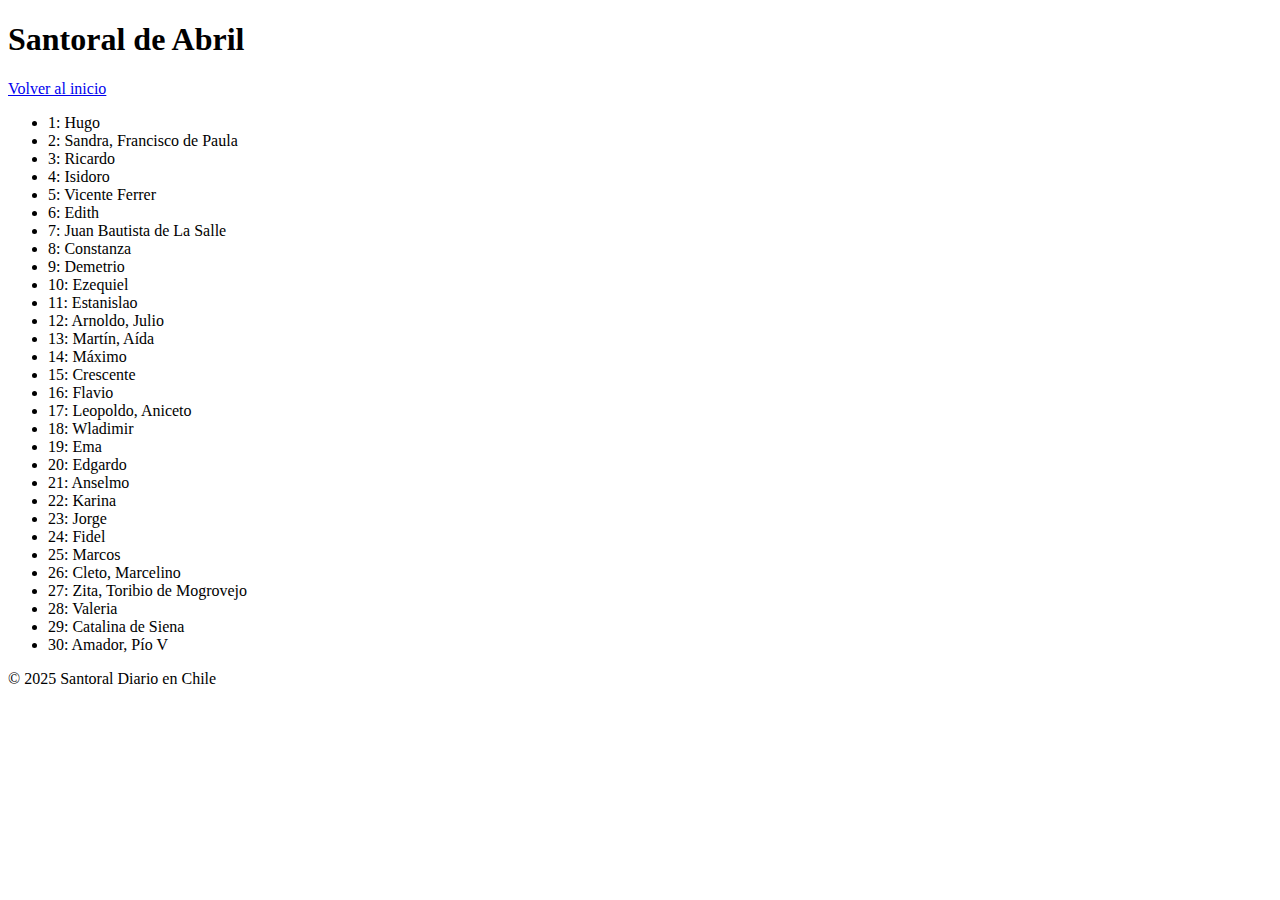
==== abril.html @ b9b12a97 "Create abril.html" ====
<!DOCTYPE html>
<html lang="es">
<head>
  <meta charset="UTF-8">
  <meta name="viewport" content="width=device-width, initial-scale=1.0">
  <title>Santoral de Abril</title>
  <link rel="stylesheet" href="styles.css">
</head>
<body>
  <header>
    <h1>Santoral de Abril</h1>
    <nav><a href="index.html">Volver al inicio</a></nav>
  </header>
  <main>
    <ul>
      <li>1: Hugo</li>
      <li>2: Sandra, Francisco de Paula</li>
      <li>3: Ricardo</li>
      <li>4: Isidoro</li>
      <li>5: Vicente Ferrer</li>
      <li>6: Edith</li>
      <li>7: Juan Bautista de La Salle</li>
      <li>8: Constanza</li>
      <li>9: Demetrio</li>
      <li>10: Ezequiel</li>
      <li>11: Estanislao</li>
      <li>12: Arnoldo, Julio</li>
      <li>13: Martín, Aída</li>
      <li>14: Máximo</li>
      <li>15: Crescente</li>
      <li>16: Flavio</li>
      <li>17: Leopoldo, Aniceto</li>
      <li>18: Wladimir</li>
      <li>19: Ema</li>
      <li>20: Edgardo</li>
      <li>21: Anselmo</li>
      <li>22: Karina</li>
      <li>23: Jorge</li>
      <li>24: Fidel</li>
      <li>25: Marcos</li>
      <li>26: Cleto, Marcelino</li>
      <li>27: Zita, Toribio de Mogrovejo</li>
      <li>28: Valeria</li>
      <li>29: Catalina de Siena</li>
      <li>30: Amador, Pío V</li>
    </ul>
  </main>
  <footer>
    <p>&copy; 2025 Santoral Diario en Chile</p>
  </footer>
</body>
</html>
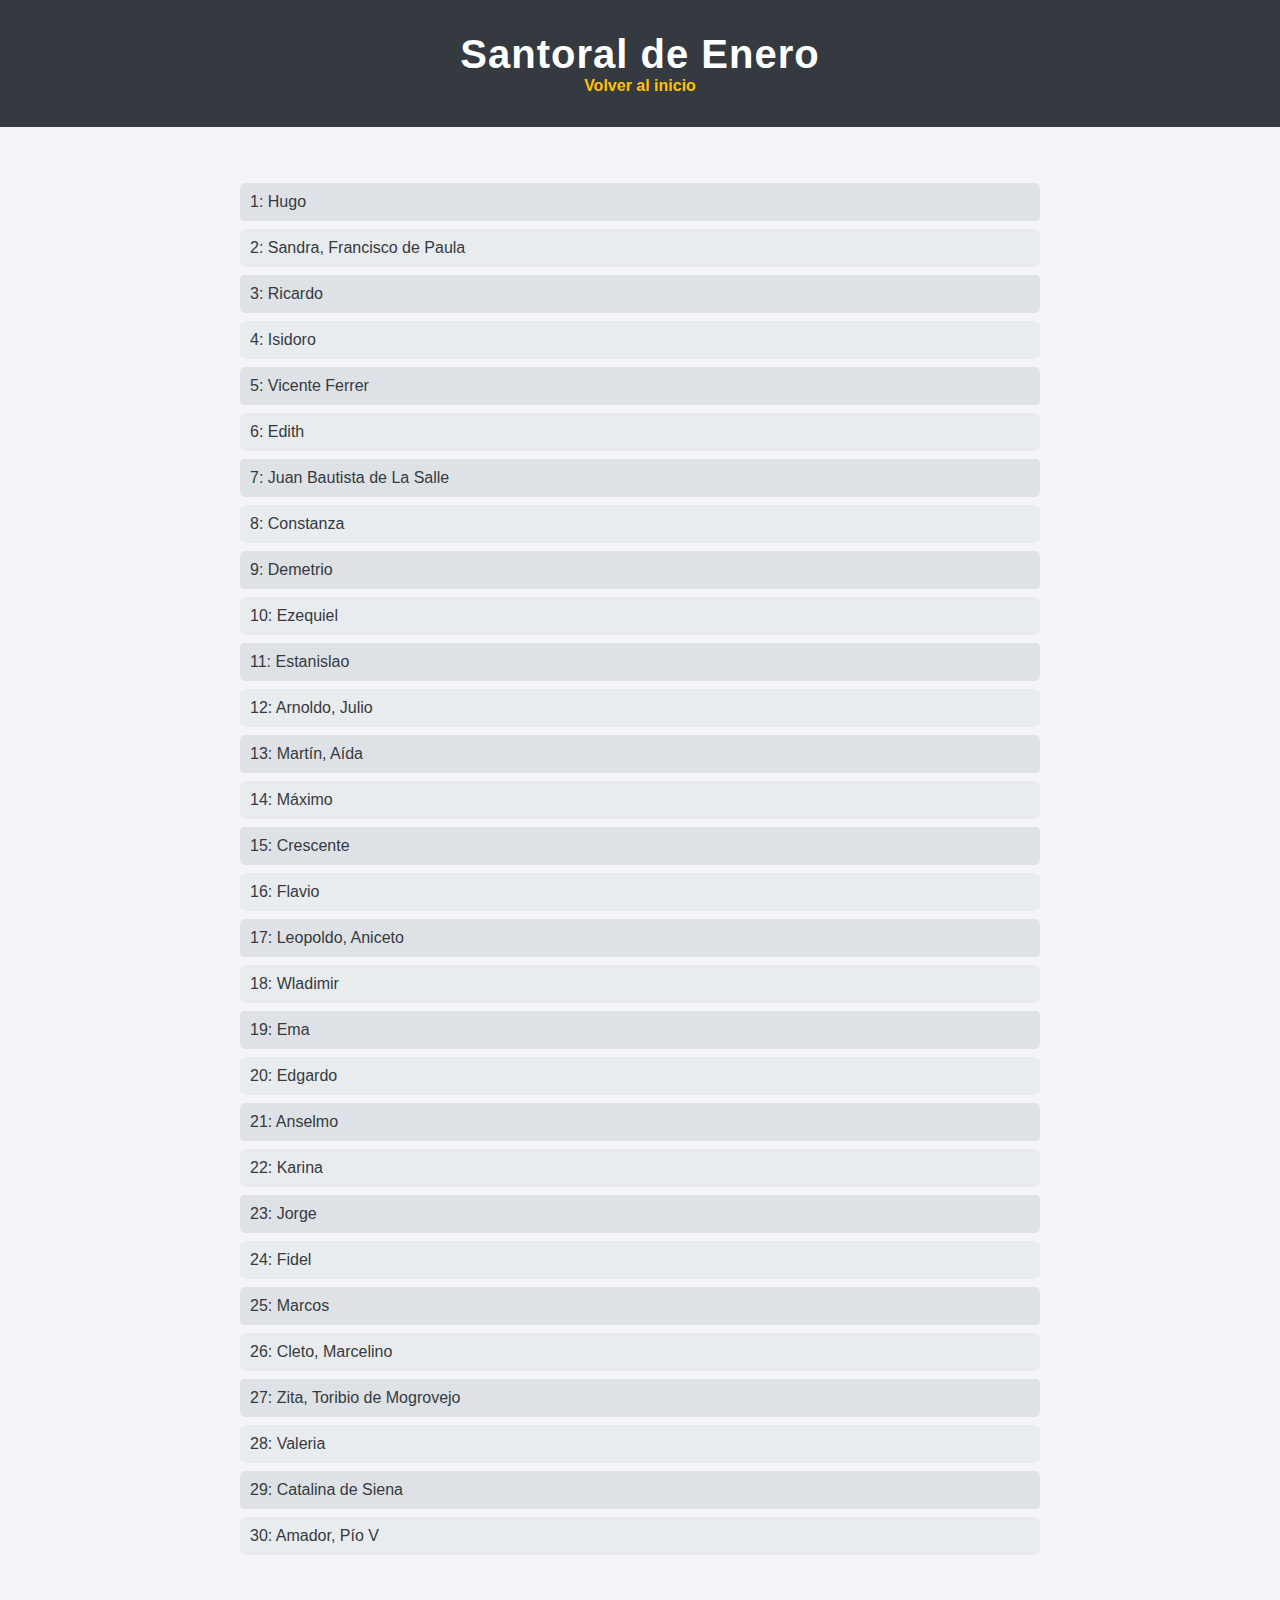
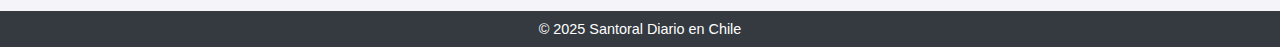
==== commit 1883f0ff: "Update abril.html" ====
--- a/abril.html
+++ b/abril.html
@@ -3,16 +3,86 @@
 <head>
   <meta charset="UTF-8">
   <meta name="viewport" content="width=device-width, initial-scale=1.0">
-  <title>Santoral de Abril</title>
-  <link rel="stylesheet" href="styles.css">
+  <title>Santoral de Enero</title>
+  <style>
+    /* Estilos compartidos con la página principal */
+    body {
+      font-family: Arial, sans-serif;
+      margin: 0;
+      padding: 0;
+      background-color: #f4f4f9;
+      color: #343a40;
+    }
+
+    header {
+      background-color: #343a40;
+      color: white;
+      text-align: center;
+      padding: 2rem 0;
+    }
+
+    header h1 {
+      margin: 0;
+      font-size: 2.5rem;
+      letter-spacing: 1px;
+    }
+
+    section {
+      padding: 20px;
+      margin: 20px auto;
+      max-width: 800px;
+      border-radius: 8px;
+    }
+
+    ul {
+      list-style-type: none;
+      padding: 0;
+    }
+
+    ul li {
+      background-color: #e9ecef;
+      margin: 0.5rem 0;
+      padding: 10px;
+      border-radius: 5px;
+      font-size: 1rem;
+    }
+
+    ul li:nth-child(odd) {
+      background-color: #dee2e6;
+    }
+
+    footer {
+      text-align: center;
+      background-color: #343a40;
+      color: white;
+      padding: 10px 0;
+      margin-top: 20px;
+    }
+
+    footer p {
+      margin: 0;
+      font-size: 0.9rem;
+    }
+
+    nav a {
+      color: #ffc107;
+      text-decoration: none;
+      font-weight: bold;
+    }
+
+    nav a:hover {
+      text-decoration: underline;
+    }
+  </style>
 </head>
 <body>
   <header>
-    <h1>Santoral de Abril</h1>
+    <h1>Santoral de Enero</h1>
     <nav><a href="index.html">Volver al inicio</a></nav>
   </header>
   <main>
-    <ul>
+    <section>
+      <ul>
       <li>1: Hugo</li>
       <li>2: Sandra, Francisco de Paula</li>
       <li>3: Ricardo</li>
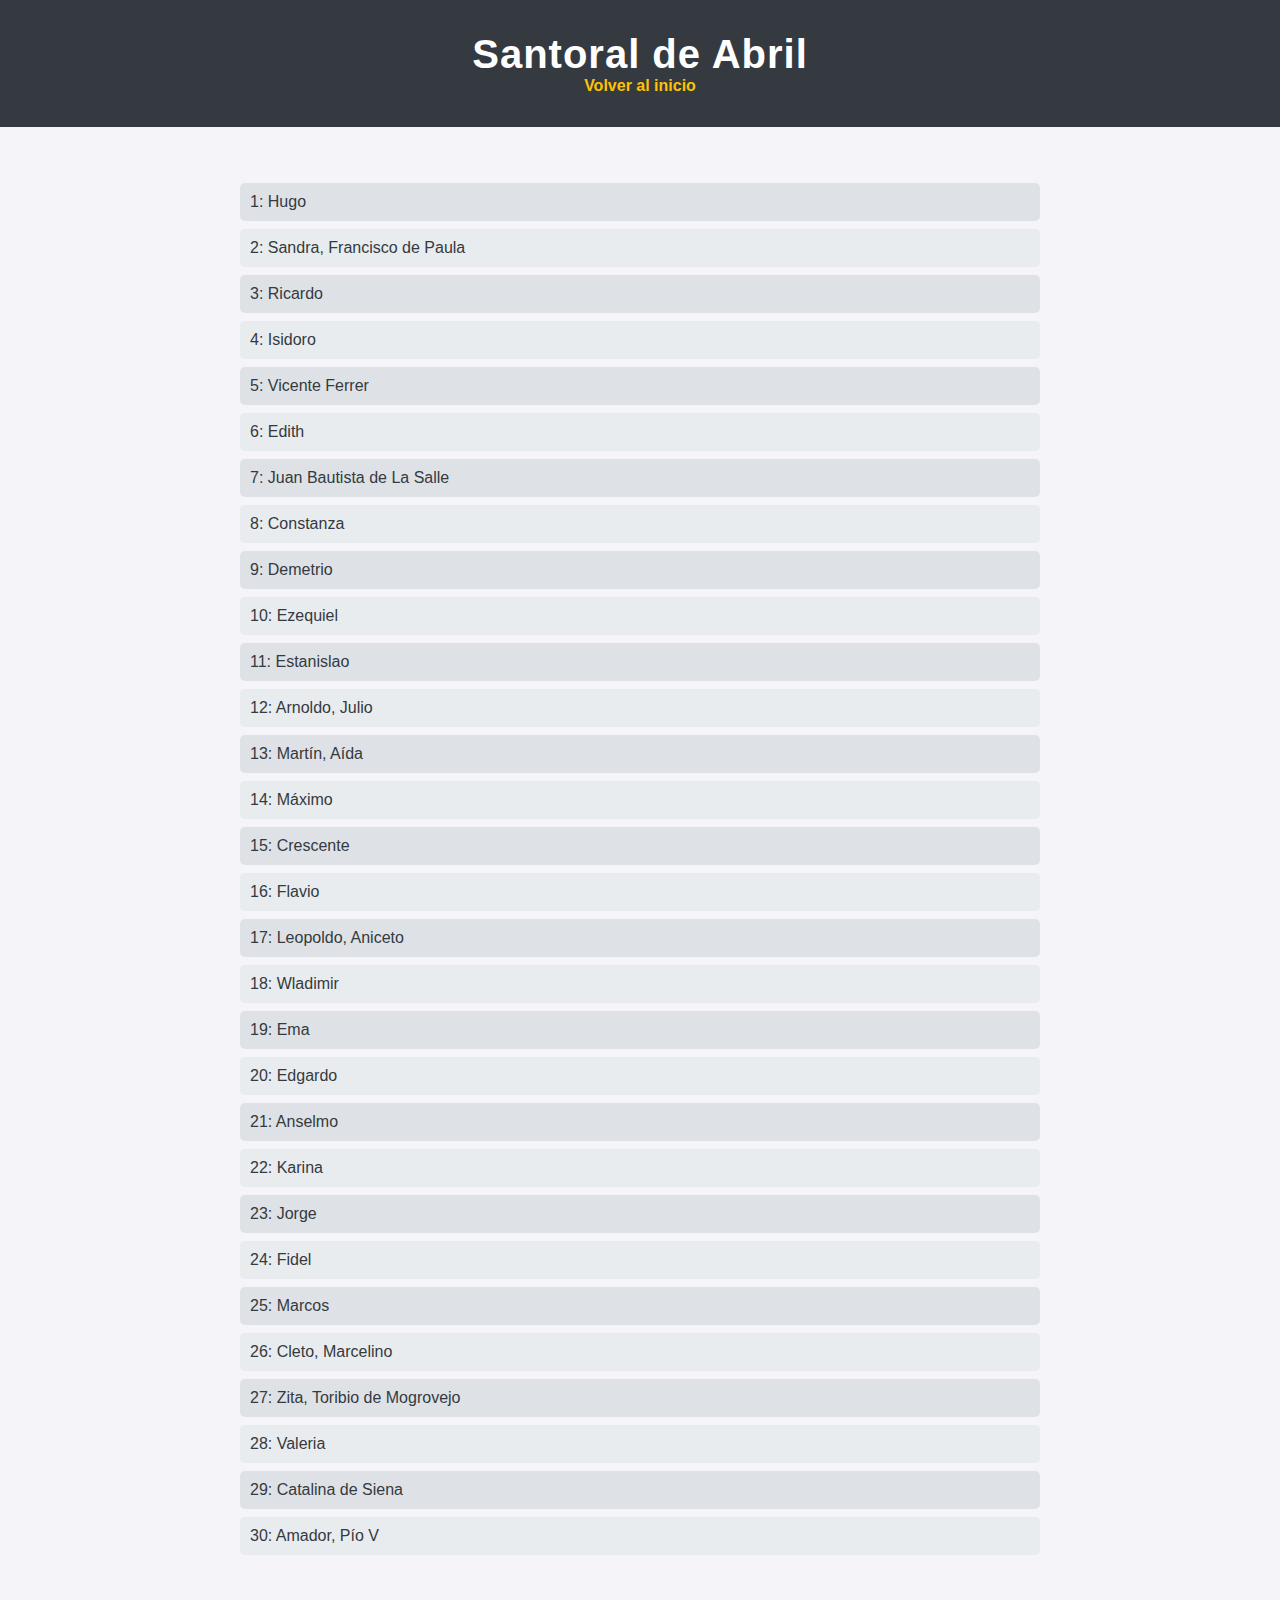
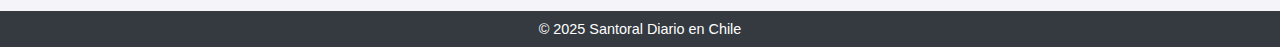
==== commit 429548c5: "Update abril.html" ====
--- a/abril.html
+++ b/abril.html
@@ -3,7 +3,7 @@
 <head>
   <meta charset="UTF-8">
   <meta name="viewport" content="width=device-width, initial-scale=1.0">
-  <title>Santoral de Enero</title>
+  <title>Santoral de Abril</title>
   <style>
     /* Estilos compartidos con la página principal */
     body {
@@ -77,7 +77,7 @@
 </head>
 <body>
   <header>
-    <h1>Santoral de Enero</h1>
+    <h1>Santoral de Abril</h1>
     <nav><a href="index.html">Volver al inicio</a></nav>
   </header>
   <main>
